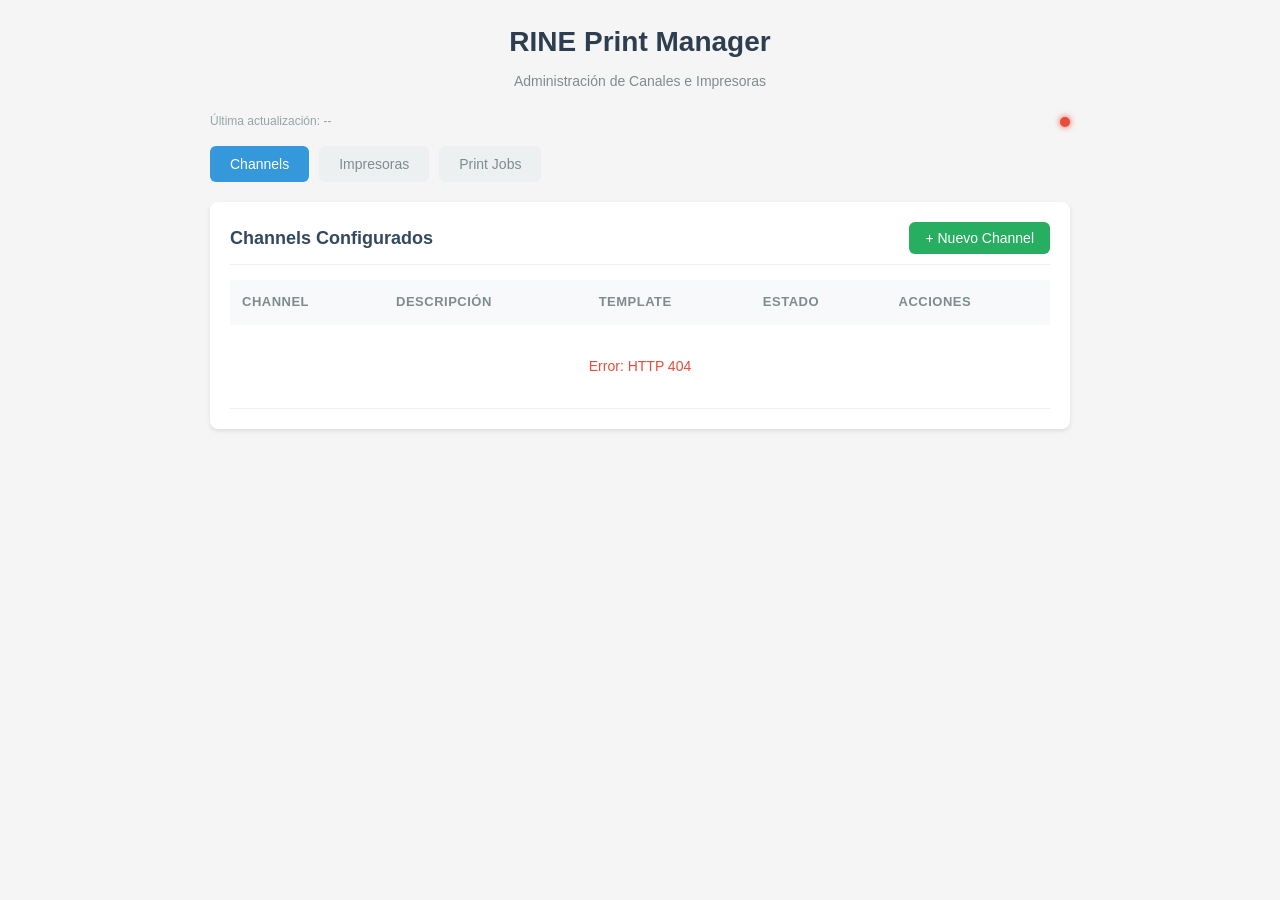
==== infrastructure/static/admin/index.html @ 4446c02f "fix: make printer name field readonly in admin UI" ====
<!DOCTYPE html>
<html lang="es">
<head>
    <meta charset="UTF-8">
    <meta name="viewport" content="width=device-width, initial-scale=1.0">
    <title>RINE Admin - Channels e Impresoras</title>
    <link rel="stylesheet" href="style.css">
</head>
<body>
    <div class="container">
        <header>
            <h1>RINE Print Manager</h1>
            <p class="subtitle">Administración de Canales e Impresoras</p>
        </header>

        <div class="refresh-info">
            <span id="last-update">Última actualización: --</span>
            <span class="status-dot" id="connection-status"></span>
        </div>

        <nav class="tabs">
            <button class="tab-btn active" data-tab="channels">Channels</button>
            <button class="tab-btn" data-tab="printers">Impresoras</button>
            <button class="tab-btn" data-tab="print-jobs">Print Jobs</button>
        </nav>

        <!-- Channels Section -->
        <section id="channels-section" class="tab-content active">
            <div class="section-header">
                <h2>Channels Configurados</h2>
                <button onclick="showChannelModal()" class="btn-add">+ Nuevo Channel</button>
            </div>
            <table id="channels-table">
                <thead>
                    <tr>
                        <th>Channel</th>
                        <th>Descripción</th>
                        <th>Template</th>
                        <th>Estado</th>
                        <th>Acciones</th>
                    </tr>
                </thead>
                <tbody id="channels-body">
                    <tr><td colspan="5" class="loading">Cargando...</td></tr>
                </tbody>
            </table>
        </section>

        <!-- Printers Section -->
        <section id="printers-section" class="tab-content">
            <div class="section-header">
                <h2>Impresoras Configuradas</h2>
                <button onclick="showPrinterModal()" class="btn-add">+ Nueva Impresora</button>
            </div>
            <table id="printers-table">
                <thead>
                    <tr>
                        <th>Nombre</th>
                        <th>Channels</th>
                        <th>Estado</th>
                        <th>Acciones</th>
                    </tr>
                </thead>
                <tbody id="printers-body">
                    <tr><td colspan="5" class="loading">Cargando...</td></tr>
                </tbody>
            </table>
        </section>

        <!-- Print Jobs Section -->
        <section id="print-jobs-section" class="tab-content">
            <div class="section-header">
                <h2>Trabajos de Impresión</h2>
                <button onclick="loadPrintJobs()" class="btn-add">Actualizar</button>
            </div>
            <div class="filters">
                <div class="filter-group">
                    <label>Impresora</label>
                    <select id="filter-printer">
                        <option value="">Todas</option>
                    </select>
                </div>
                <div class="filter-group">
                    <label>Desde</label>
                    <input type="datetime-local" id="filter-date-from">
                </div>
                <div class="filter-group">
                    <label>Hasta</label>
                    <input type="datetime-local" id="filter-date-to">
                </div>
                <div class="filter-group">
                    <label>Status</label>
                    <select id="filter-status">
                        <option value="">Todos</option>
                        <option value="pending">Pending</option>
                        <option value="printed">Printed</option>
                        <option value="failed">Failed</option>
                    </select>
                </div>
                <div class="filter-group">
                    <label>Página</label>
                    <input type="number" id="filter-page" value="1" min="1" style="width: 60px;">
                </div>
                <button onclick="loadPrintJobs()" class="btn-filter">Filtrar</button>
            </div>
            <div class="pagination-info" id="pagination-info"></div>
            <table id="print-jobs-table">
                <thead>
                    <tr>
                        <th>ID</th>
                        <th>Cliente</th>
                        <th>Channel</th>
                        <th>Impresora</th>
                        <th>Status</th>
                        <th>Intentos</th>
                        <th>Fecha Creación</th>
                        <th>Error</th>
                    </tr>
                </thead>
                <tbody id="print-jobs-body">
                    <tr><td colspan="8" class="loading">Cargando...</td></tr>
                </tbody>
            </table>
            <div class="pagination" id="print-jobs-pagination"></div>
        </section>
    </div>

    <!-- Channel Modal -->
    <div id="channel-modal" class="modal">
        <div class="modal-content">
            <h3 id="channel-modal-title">Nuevo Channel</h3>
            <form id="channel-form">
                <input type="hidden" id="channel-id">
                <div class="form-group">
                    <label>Channel Number</label>
                    <input type="number" id="channel-number" required min="1" max="999">
                </div>
                <div class="form-group">
                    <label>Descripción</label>
                    <input type="text" id="channel-description">
                </div>
                <div class="form-group">
                    <label>Template</label>
                    <select id="channel-template" required>
                        <option value="">-- Seleccionar --</option>
                    </select>
                </div>
                <div class="form-group">
                    <label>
                        <input type="checkbox" id="channel-active" checked>
                        Activo
                    </label>
                </div>
                <div class="form-actions">
                    <button type="button" onclick="closeChannelModal()" class="btn-cancel">Cancelar</button>
                    <button type="submit" class="btn-save">Guardar</button>
                </div>
            </form>
        </div>
    </div>

    <!-- Printer Modal -->
    <div id="printer-modal" class="modal">
        <div class="modal-content">
            <h3 id="printer-modal-title">Nueva Impresora</h3>
            <form id="printer-form">
                <input type="hidden" id="printer-id">
                <div class="form-group">
                    <label>Impresora (de CUPS)</label>
                    <select id="printer-select">
                        <option value="">Seleccionar impresora...</option>
                    </select>
                </div>
                <div class="form-group">
                    <label>Nombre</label>
                    <input type="text" id="printer-name" required readonly>
                </div>
                <div class="form-group">
                    <label>
                        <input type="checkbox" id="printer-active" checked>
                        Activa
                    </label>
                </div>
                <div class="form-actions">
                    <button type="button" onclick="closePrinterModal()" class="btn-cancel">Cancelar</button>
                    <button type="submit" class="btn-save">Guardar</button>
                </div>
            </form>
        </div>
    </div>

    <!-- Channels Selection Modal -->
    <div id="printer-channels-modal" class="modal">
        <div class="modal-content">
            <h3 id="printer-channels-modal-title">Channels - Impresora</h3>
            <form id="printer-channels-form">
                <input type="hidden" id="printer-channels-id">
                <div class="form-group">
                    <label>Seleccionar Channels:</label>
                    <div id="channels-checkboxes" class="channels-list">
                        <!-- Checkboxes generated dynamically -->
                    </div>
                </div>
                <div class="form-actions">
                    <button type="button" onclick="closePrinterChannelsModal()" class="btn-cancel">Cancelar</button>
                    <button type="submit" class="btn-save">Guardar</button>
                </div>
            </form>
        </div>
    </div>

    <script src="app.js"></script>
</body>
</html>
---- infrastructure/static/admin/style.css ----
* {
    margin: 0;
    padding: 0;
    box-sizing: border-box;
}

body {
    font-family: -apple-system, BlinkMacSystemFont, 'Segoe UI', Roboto, Oxygen, Ubuntu, sans-serif;
    background: #f5f5f5;
    color: #333;
    line-height: 1.6;
}

.container {
    max-width: 900px;
    margin: 0 auto;
    padding: 20px;
}

header {
    text-align: center;
    margin-bottom: 20px;
}

header h1 {
    font-size: 28px;
    color: #2c3e50;
    margin-bottom: 5px;
}

.subtitle {
    color: #7f8c8d;
    font-size: 14px;
}

.refresh-info {
    display: flex;
    justify-content: space-between;
    align-items: center;
    margin-bottom: 15px;
    font-size: 12px;
    color: #95a5a6;
}

.status-dot {
    width: 10px;
    height: 10px;
    border-radius: 50%;
    display: inline-block;
}

.status-dot.online {
    background: #27ae60;
    box-shadow: 0 0 6px #27ae60;
}

.status-dot.offline {
    background: #e74c3c;
    box-shadow: 0 0 6px #e74c3c;
}

/* Tabs */
.tabs {
    display: flex;
    gap: 10px;
    margin-bottom: 20px;
}

.tab-btn {
    padding: 10px 20px;
    border: none;
    background: #ecf0f1;
    color: #7f8c8d;
    border-radius: 6px;
    cursor: pointer;
    font-size: 14px;
    transition: all 0.2s;
}

.tab-btn:hover {
    background: #dfe6e9;
}

.tab-btn.active {
    background: #3498db;
    color: white;
}

.tab-content {
    display: none;
}

.tab-content.active {
    display: block;
}

section {
    background: white;
    border-radius: 8px;
    padding: 20px;
    margin-bottom: 20px;
    box-shadow: 0 2px 4px rgba(0,0,0,0.1);
}

.section-header {
    display: flex;
    justify-content: space-between;
    align-items: center;
    margin-bottom: 15px;
    padding-bottom: 10px;
    border-bottom: 1px solid #ecf0f1;
}

section h2 {
    font-size: 18px;
    color: #34495e;
    margin: 0;
}

.btn-add {
    background: #27ae60;
    color: white;
    border: none;
    padding: 8px 16px;
    border-radius: 6px;
    cursor: pointer;
    font-size: 14px;
}

.btn-add:hover {
    background: #219a52;
}

table {
    width: 100%;
    border-collapse: collapse;
}

thead {
    background: #f8f9fa;
}

th {
    text-align: left;
    padding: 12px;
    font-weight: 600;
    font-size: 13px;
    color: #7f8c8d;
    text-transform: uppercase;
    letter-spacing: 0.5px;
}

td {
    padding: 12px;
    border-bottom: 1px solid #ecf0f1;
    font-size: 14px;
}

tr:hover {
    background: #fafafa;
}

tr.inactive td {
    color: #95a5a6;
}

.status-badge {
    display: inline-block;
    padding: 4px 10px;
    border-radius: 12px;
    font-size: 12px;
    font-weight: 500;
}

.status-badge.active {
    background: #d4edda;
    color: #155724;
}

.status-badge.inactive {
    background: #f8d7da;
    color: #721c24;
}

.loading, .empty, .error {
    text-align: center;
    padding: 30px;
    color: #95a5a6;
}

.error {
    color: #e74c3c;
}

/* Buttons */
.btn-edit, .btn-delete, .btn-test {
    padding: 5px 10px;
    border: none;
    border-radius: 4px;
    cursor: pointer;
    font-size: 12px;
    margin-right: 5px;
}

.btn-test {
    background: #9b59b6;
    color: white;
}

.btn-test:hover {
    background: #8e44ad;
}

.btn-edit {
    background: #3498db;
    color: white;
}

.btn-edit:hover {
    background: #2980b9;
}

.btn-delete {
    background: #e74c3c;
    color: white;
}

.btn-delete:hover {
    background: #c0392b;
}

/* Modal */
.modal {
    display: none;
    position: fixed;
    top: 0;
    left: 0;
    width: 100%;
    height: 100%;
    background: rgba(0,0,0,0.5);
    justify-content: center;
    align-items: center;
    z-index: 1000;
}

.modal-content {
    background: white;
    padding: 25px;
    border-radius: 8px;
    width: 400px;
    max-width: 90%;
}

.modal-content h3 {
    margin-bottom: 20px;
    color: #2c3e50;
}

.form-group {
    margin-bottom: 15px;
}

.form-group label {
    display: block;
    margin-bottom: 5px;
    font-size: 14px;
    color: #7f8c8d;
}

.form-group input[type="number"],
.form-group input[type="text"] {
    width: 100%;
    padding: 10px;
    border: 1px solid #ddd;
    border-radius: 4px;
    font-size: 14px;
}

.form-group input[type="checkbox"] {
    margin-right: 8px;
}

.form-actions {
    display: flex;
    justify-content: flex-end;
    gap: 10px;
    margin-top: 20px;
}

.btn-cancel {
    background: #95a5a6;
    color: white;
    border: none;
    padding: 10px 20px;
    border-radius: 6px;
    cursor: pointer;
}

.btn-cancel:hover {
    background: #7f8c8d;
}

.btn-save {
    background: #3498db;
    color: white;
    border: none;
    padding: 10px 20px;
    border-radius: 6px;
    cursor: pointer;
}

.btn-save:hover {
    background: #2980b9;
}

/* Form select */
.form-group select {
    width: 100%;
    padding: 10px;
    border: 1px solid #ddd;
    border-radius: 4px;
    font-size: 14px;
    background: white;
}

/* Link button */
.btn-link {
    background: none;
    border: none;
    color: #3498db;
    cursor: pointer;
    text-decoration: underline;
    font-size: 14px;
    padding: 5px 10px;
}

.btn-link:hover {
    color: #2980b9;
}

/* Channels list in modal */
.channels-list {
    max-height: 300px;
    overflow-y: auto;
    border: 1px solid #ecf0f1;
    border-radius: 4px;
    padding: 10px;
}

.checkbox-item {
    display: flex;
    align-items: center;
    padding: 8px;
    border-bottom: 1px solid #f5f5f5;
    cursor: pointer;
}

.checkbox-item:last-child {
    border-bottom: none;
}

.checkbox-item:hover {
    background: #fafafa;
}

.checkbox-item input {
    margin-right: 10px;
}

.checkbox-item span {
    font-size: 14px;
    color: #333;
}

/* Filters */
.filters {
    display: flex;
    flex-wrap: wrap;
    gap: 15px;
    padding: 15px;
    background: #f8f9fa;
    border-radius: 6px;
    margin-bottom: 15px;
    align-items: flex-end;
}

.filter-group {
    display: flex;
    flex-direction: column;
    gap: 5px;
}

.filter-group label {
    font-size: 12px;
    color: #7f8c8d;
    font-weight: 500;
}

.filter-group select,
.filter-group input {
    padding: 8px 10px;
    border: 1px solid #ddd;
    border-radius: 4px;
    font-size: 14px;
    background: white;
}

.btn-filter {
    background: #3498db;
    color: white;
    border: none;
    padding: 8px 16px;
    border-radius: 4px;
    cursor: pointer;
    font-size: 14px;
}

.btn-filter:hover {
    background: #2980b9;
}

.pagination-info {
    font-size: 13px;
    color: #7f8c8d;
    margin-bottom: 10px;
}

.pagination {
    display: flex;
    gap: 10px;
    justify-content: center;
    margin-top: 15px;
}

/* Status badges for Print Jobs */
.status-badge.status-printed {
    background: #d4edda;
    color: #155724;
}

.status-badge.status-failed {
    background: #f8d7da;
    color: #721c24;
}

.status-badge.status-pending {
    background: #fff3cd;
    color: #856404;
}
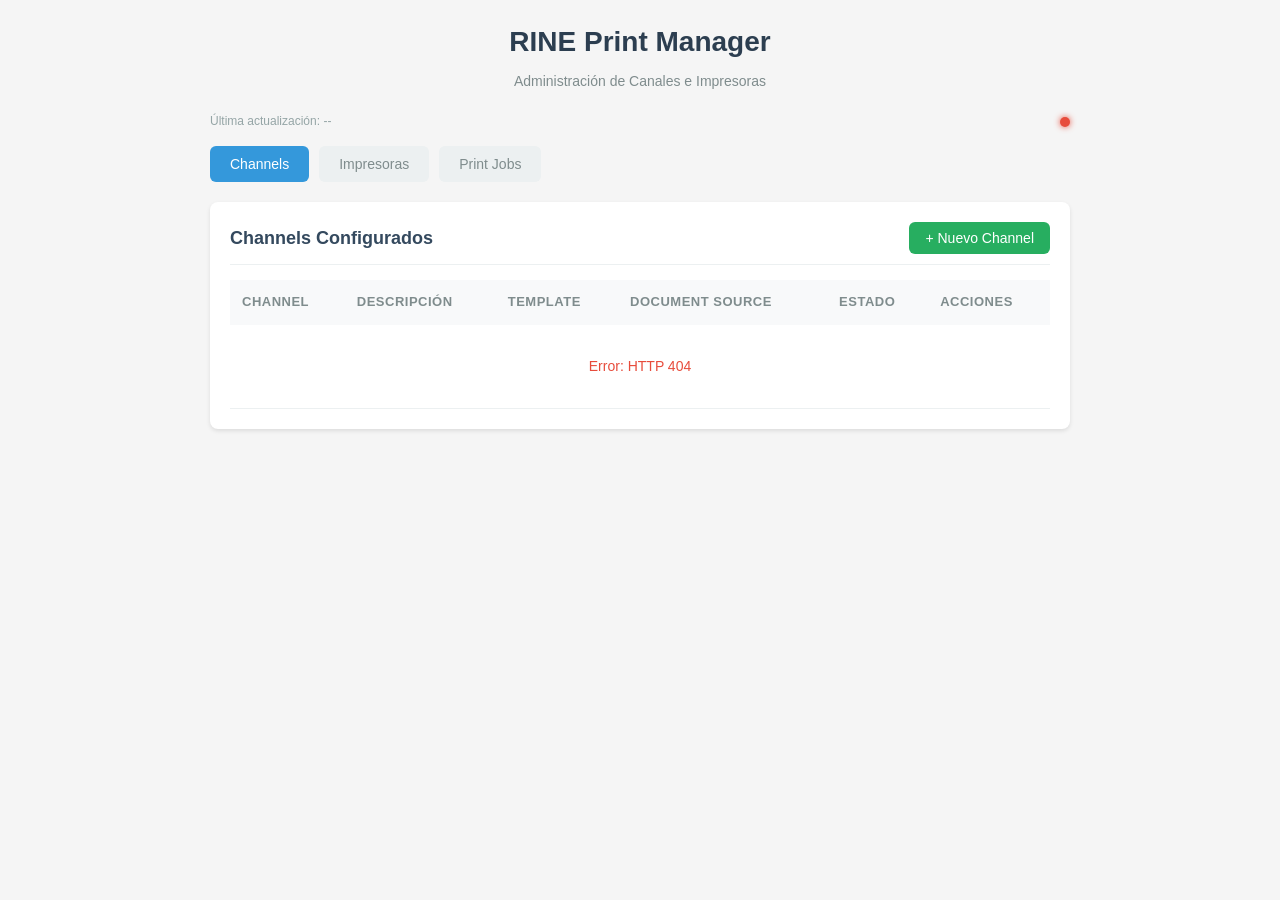
==== commit 8521e048: "fix document_source params into UI and fix import barcode_service interface" ====
--- a/infrastructure/static/admin/index.html
+++ b/infrastructure/static/admin/index.html
@@ -36,12 +36,13 @@
                         <th>Channel</th>
                         <th>Descripción</th>
                         <th>Template</th>
+                        <th>Document Source</th>
                         <th>Estado</th>
                         <th>Acciones</th>
                     </tr>
                 </thead>
                 <tbody id="channels-body">
-                    <tr><td colspan="5" class="loading">Cargando...</td></tr>
+                    <tr><td colspan="6" class="loading">Cargando...</td></tr>
                 </tbody>
             </table>
         </section>
@@ -112,13 +113,14 @@
                         <th>Channel</th>
                         <th>Impresora</th>
                         <th>Status</th>
+                        <th>Copias</th>
                         <th>Intentos</th>
                         <th>Fecha Creación</th>
                         <th>Error</th>
                     </tr>
                 </thead>
                 <tbody id="print-jobs-body">
-                    <tr><td colspan="8" class="loading">Cargando...</td></tr>
+                    <tr><td colspan="9" class="loading">Cargando...</td></tr>
                 </tbody>
             </table>
             <div class="pagination" id="print-jobs-pagination"></div>
@@ -146,6 +148,13 @@
                     </select>
                 </div>
                 <div class="form-group">
+                    <label>Document Source</label>
+                    <select id="channel-document-source" required>
+                        <option value="INTERNAL">INTERNAL</option>
+                        <option value="S3_REMITOS_FRIC_ROT">S3_REMITOS_FRIC_ROT</option>
+                    </select>
+                </div>
+                <div class="form-group">
                     <label>
                         <input type="checkbox" id="channel-active" checked>
                         Activo
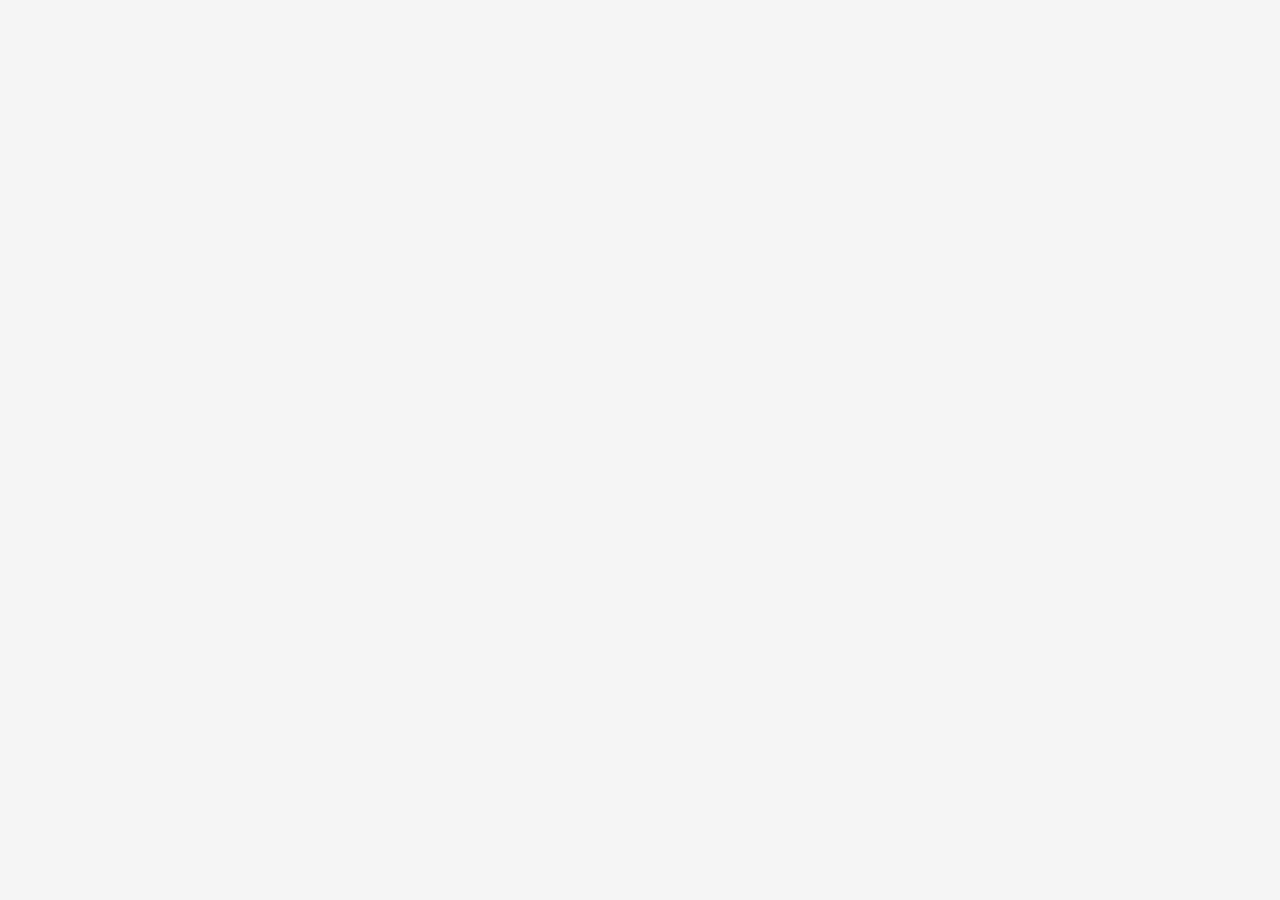
==== commit a5c57ff9: "add admin security popup gate. Block the admin dashboard until a server-validated security code is e" ====
--- a/infrastructure/static/admin/index.html
+++ b/infrastructure/static/admin/index.html
@@ -6,7 +6,7 @@
     <title>RINE Admin - Channels e Impresoras</title>
     <link rel="stylesheet" href="style.css">
 </head>
-<body>
+<body class="admin-locked">
     <div class="container">
         <header>
             <h1>RINE Print Manager</h1>
--- a/infrastructure/static/admin/style.css
+++ b/infrastructure/static/admin/style.css
@@ -9,6 +9,10 @@
     background: #f5f5f5;
     color: #333;
     line-height: 1.6;
+}
+
+body.admin-locked .container {
+    display: none;
 }
 
 .container {
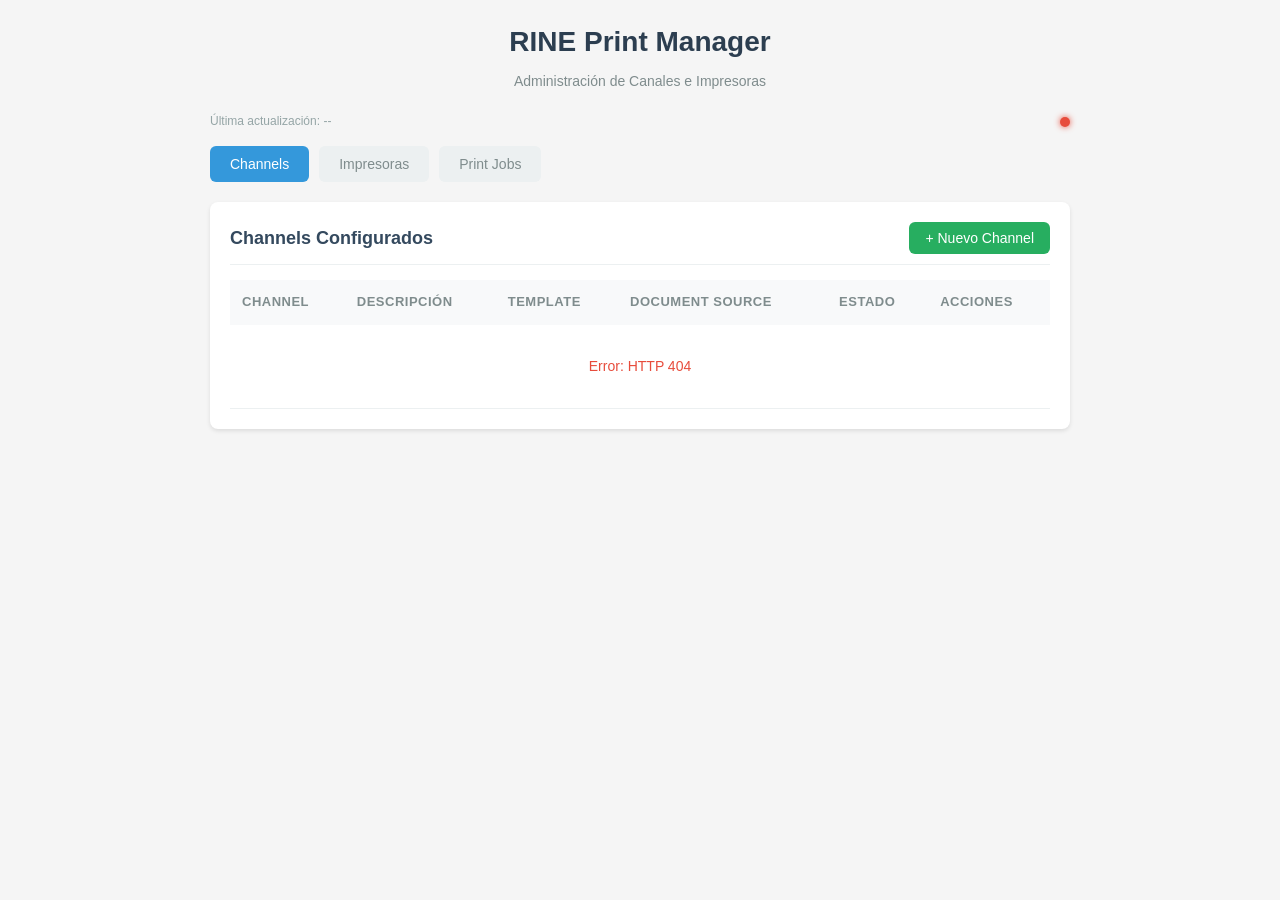
==== commit 4cb6070f: "improve loging flow into admin" ====
--- a/infrastructure/static/admin/index.html
+++ b/infrastructure/static/admin/index.html
@@ -6,7 +6,7 @@
     <title>RINE Admin - Channels e Impresoras</title>
     <link rel="stylesheet" href="style.css">
 </head>
-<body class="admin-locked">
+<body>
     <div class="container">
         <header>
             <h1>RINE Print Manager</h1>
--- a/infrastructure/static/admin/style.css
+++ b/infrastructure/static/admin/style.css
@@ -9,10 +9,6 @@
     background: #f5f5f5;
     color: #333;
     line-height: 1.6;
-}
-
-body.admin-locked .container {
-    display: none;
 }
 
 .container {
